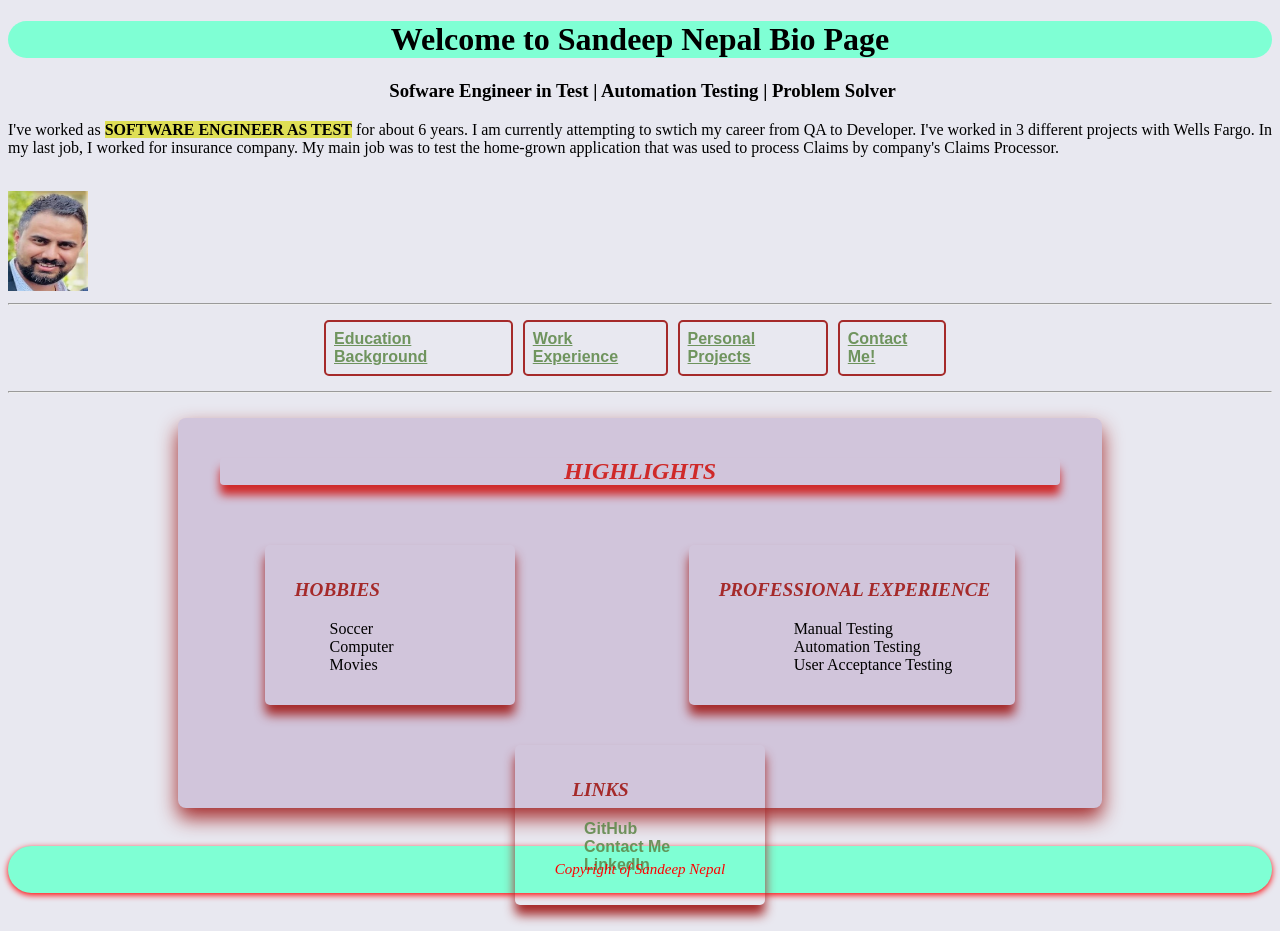
==== index.html @ a2ccb2f7 "Initial commit - Personal Bio Website" ====
<!DOCTYPE html>
<html lang="en">

<head>
    <meta charset="UTF-8">
    <meta name="viewport" content="width=device-width, initial-scale=1.0">
    <title>Sandeep's Bio</title>
    <link rel="stylesheet" href="style.css">
</head>

<body>

    <h1> Welcome to Sandeep Nepal Bio Page</h1>

    <h3> Sofware Engineer in Test | Automation Testing | Problem Solver </h3>

    <p> I've worked as <strong><mark>Software Engineer as Test</mark></strong> for about 6 years. I am currently
        attempting to
        swtich my career from QA to Developer. I've worked in 3 different projects with Wells Fargo. In my last job,
        I worked for insurance company. My main job was to test the home-grown application that was used to process
        Claims
        by company's Claims Processor.</p>
    <br>

    <div id="sandeep_image">
        <img src="Sandeep_Pics.jpg" alt="Sandeep's Image" width=80px; height=100px>
    </div>

    <hr>

    <div class="pages_link">
        <a href="education.html"> Education Background </a>
        <a href="work_experience.html"> Work Experience </a>
        <a href="personal_projects.html"> Personal Projects </a>
        <a href="contactMeForm.html"> Contact Me! </a>
    </div>

    <hr>

    <section>
        <div id="box_container">

            <h2>HIGHLIGHTS</h2>

            <div id="hobbies_list">
                <h3 id="hobbies">HOBBIES</h3>

                <ul>
                    <li>Soccer</li>
                    <li>Computer</li>
                    <li>Movies</li>
                </ul>
            </div>

            <div id="professional_experience">
                <h3 id="pro_experience">PROFESSIONAL EXPERIENCE</h3>

                <ul>
                    <li>Manual Testing</li>
                    <li>Automation Testing</li>
                    <li>User Acceptance Testing</li>
                </ul>


            </div>

            <div id="links">
                <h3 id="links_url"> LINKS </h3>

                <ul>
                    <li><a href="https://github.com/sandynistel" target="_blank">GitHub</a></li>
                    <li><a href="contactMeForm.html" target="_blank">Contact Me</a></li>
                    <li><a href="https://linkedin.com/in/sandeep-nepal-027151105" target="_blank">LinkedIn</a></li>
                </ul>
            </div>
        </div>
    </section>

    <section id="footer">
        <footer id="page_footer">
            <p> Copyright of Sandeep Nepal</p>
        </footer>
    </section>



</body>

</html>
---- style.css ----
/* Apply border-box globally for easier sizing */

body {
    background-color: rgb(232, 232, 240);
}

h1 {
    background-color: aquamarine;
    text-align: center;
    border-radius: 9999px;
}

h3 {
    text-align: center;
}

mark {
    background-color: rgb(223, 223, 85);
    text-transform: uppercase;
}

.pages_link {
    padding: 5px;
    margin: 10px auto;
    width: 50%;
    display: flex;
    justify-content: center;

}

a {
    padding: 8px;
    margin-right: 10px;
    border: 2px solid;
    border-radius: 5px;
    border-color: brown;
    font-family: Arial, Helvetica, sans-serif;
    font-weight: bolder;
    color: rgba(93, 136, 73, 0.877);
}

.pages_link a:hover {
    background-color: rgb(211, 211, 74);

}

#box_container h2 {
    width: 95%;
    text-align: center;
    font-style: oblique;
    color: rgb(207, 41, 41);
    font-weight: 700;
    border: none;
    border-radius: 4px;
    box-shadow: 0px 10px 10px;
}

#box_container {
    border: none;
    width: 70%;
    height: 350px;
    margin: 2% auto;
    padding: 20px;
    border-radius: 8px;
    display: flex;
    justify-content: space-around;
    flex-wrap: wrap;
    gap: 40px;
    align-items: flex-start;
    background-color: rgb(209, 197, 219);
    box-shadow: 0px 10px 20px brown;

}

#box_container p {
    margin-top: 1px;
    text-align: center;
    font-size: 50px;
    font-family: fantasy;
    font-style: oblique;
    width: 100%;

}

#hobbies {
    text-align: left;
}

#hobbies_list,
#professional_experience,
#links {
    border: none;
    padding: 15px 25px;
    min-width: 200px;
    border-radius: 5px;
    box-shadow: 0px 10px 11px brown;

}

#professional_experience ul li {
    margin-left: 40px;
}

#links h3 {
    margin-right: 42%;
}

#links li {
    margin-right: 15%;
    list-style-type: none;

}

#links a {
    border: none;
    padding: 4px;
    text-decoration: none;
}

#hobbies,
#pro_experience,
#links_url {
    color: brown;
    font-style: oblique;
    font-size: larger;
    font-weight: 700;
}

#hobbies_list li,
#professional_experience li {
    list-style-type: none;
    margin-right: 15%;
}

button {
    border: 2px solid;
    border-radius: 5px;
    border-color: brown;
    background-color: burlywood;
    margin-top: 10px;
    padding: 10px;
    font-family: cursive;
    font-weight: 600;
    color: brown;

}

#page_footer {
    border: none;
    width: 100%;
    margin: 3% auto;
    display: flex;
    justify-content: center;
    border-radius: 9999px;
    box-shadow: 0px 2px 6px;
    background-color: aquamarine;
    font-size: 15px;
    font-style: italic;
    color: red;

}

/*This is for Work Experience Page.*/

#wells_fargo {
    padding: 10px;
    border: 2px solid;
    border-radius: 5px;
    border-color: brown;
}

#point_comfort_group {
    padding: 10px;
    margin-top: 10px;
    border: 2px solid;
    margin-bottom: 20px;
    border-radius: 5px;
    border-color: brown;
}

#company_images {
    display: flex;
    justify-content: center;
    align-items: center;
}

#wells_fargo_pic {
    margin-top: 10px;
    padding: 10px;
    height: 100px;
    width: 200px;
    align-content: center;
}

#pcg_pic {
    width: 450px;
    height: 110px;
    align-content: center;
    display: flex;

}

/*This is for personal project page*/

h3 {
    margin-left: 5px;
}

.project_name {
    text-align: left;
}

#atm_application {
    border: 3px solid;
    border-color: brown;
    border-radius: 5px;
    margin-top: 10px;
    padding-bottom: 5px;
}

#form_for_members {
    border: 3px solid;
    border-color: brown;
    border-radius: 5px;
    margin-top: 10px;
    padding-bottom: 5px;
}

#hangman_game {
    border: 3px solid;
    border-color: brown;
    border-radius: 5px;
    margin-top: 10px;
    padding-bottom: 5px;
}

#score_note {
    margin-top: 15px;
    display: flex;
    justify-content: center;
}

#description_of_table {
    margin-top: 15px;
    display: flex;
    justify-content: center;
}

#project_evaluation_table {
    margin-top: 10px;
    text-align: center;
    display: flex;
    justify-content: center;
}

.row_data {
    font-size: large;
    font-weight: 550;
    color: rgb(112, 98, 124);
}

/*This is for Form page*/

#personal_info {
    border: 2px solid brown;
    border-radius: 50px;
    width: 22%;
    padding-left: 1.5%;
    margin: 40px auto;
}

#personal_info a {
    border: none;
}

#personal_info strong {
    font-style: italic;
}


#fill_out_form {
    display: flex;
    justify-content: center;
    margin-top: 2px;
    font-weight: 600;
    font-size: large;
}

#form {
    width: 800px;
    height: 370px;
    margin-top: 15px;
    margin: 40px auto;
    padding-top: 1%;
    text-align: center;
    border: none;
    border-radius: 15px;
    border-color: brown;
    background-color: rgb(224, 206, 172);
    box-shadow: 0px 5px 5px;
    font-family: 'Franklin Gothic Medium', 'Arial Narrow', Arial, sans-serif;
}

form * {
    background-color: transparent;
}

#firstName {
    margin-top: 10px;
}

#form_buttons {
    margin-bottom: 10px;
}

#form_buttons button:hover {
    cursor: pointer;
}



/*This is for Educational Page*/

#education_highlights {
    margin: 30px auto;
    width: 50%;
    text-align: center;
    padding: 20px;
    border: 2px solid;
    border-radius: 5px;
    border-color: brown;
    box-shadow: 0px 10px 20px;
    background-color: rgb(214, 169, 85);
}

#education_highlights p {
    background-color: transparent;
}

#education_highlights p strong {
    background-color: transparent;
}

#education_details {
    margin: 4% auto;
    text-align: center;
    width: 43%;
    border: solid 2px;
    border-radius: 5px;
    border-color: brown;
    background-color: rgb(214, 169, 85);
    padding: 1.5%;
    box-shadow: 0px 5px 10px;
}

.each_element {
    border-radius: 3px;
    padding: 2%;
    background-color: rgb(207, 196, 175);
    box-shadow: 0px 5px 10px;
    text-align: text-wrap;
}

#education_details td:nth-child(3),
#education_details th:nth-child(3) {
    width: 80px;
}

#education_details td:nth-child(4),
#education_details th:nth-child(4) {
    width: 200px;
}
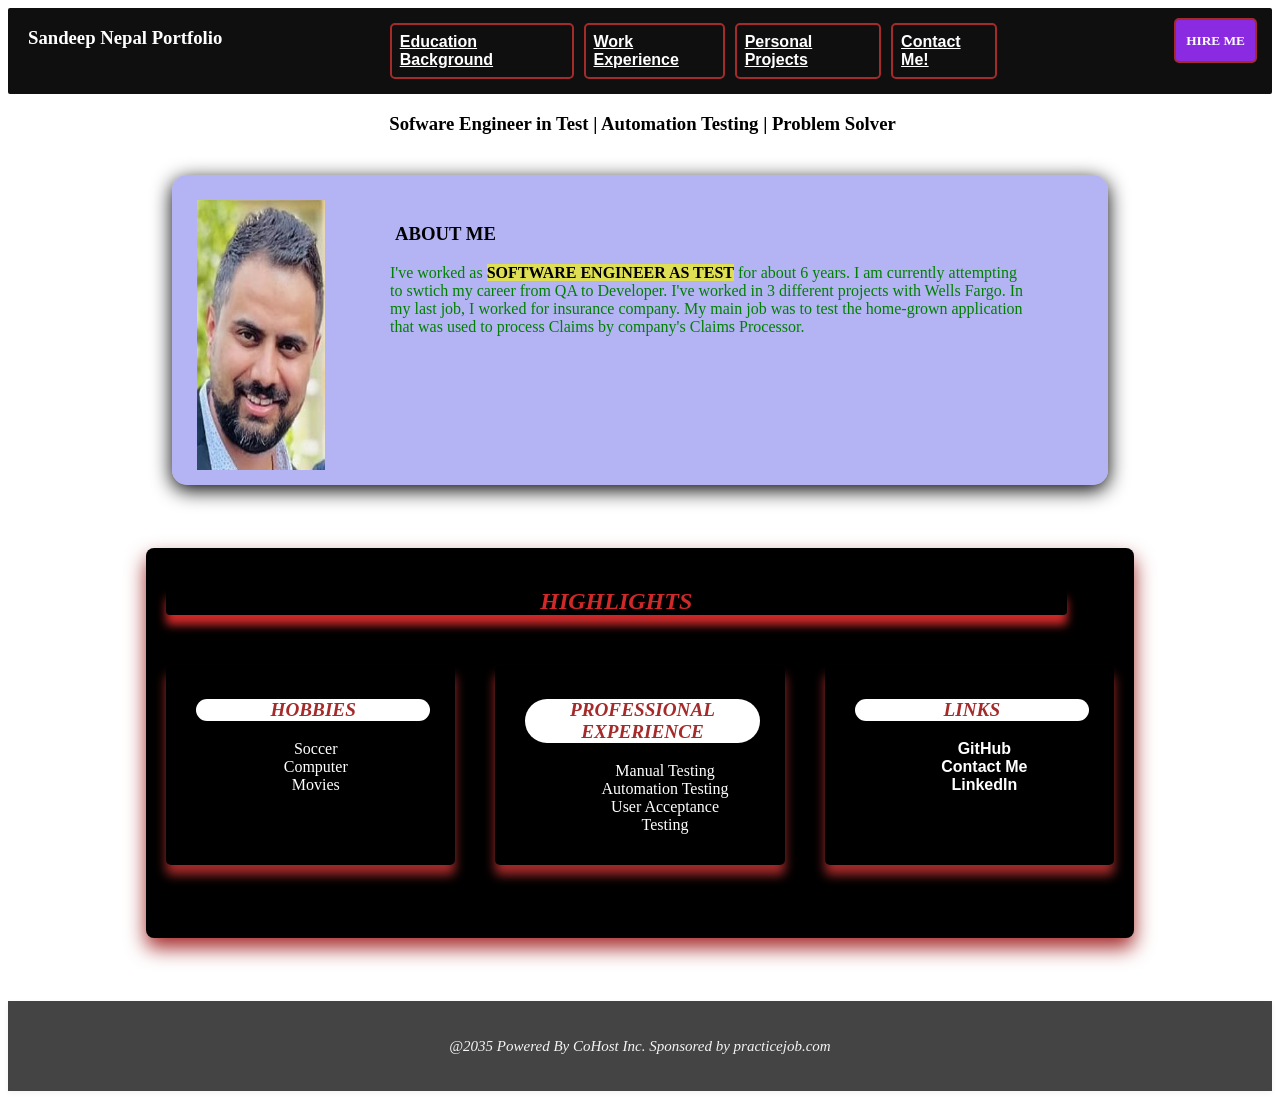
==== commit 631b9d0e: "Updated Code" ====
--- a/index.html
+++ b/index.html
@@ -10,37 +10,54 @@
 
 <body>
 
-    <h1> Welcome to Sandeep Nepal Bio Page</h1>
+
+
+    <div id="headnav">
+        <h3> Sandeep Nepal Portfolio</h3>
+
+        <button id="btn_menu"> MENU </button>
+
+        <div class="pages_link">
+            <a href="education.html"> Education Background </a>
+            <a href="work_experience.html"> Work Experience </a>
+            <a href="personal_projects.html"> Personal Projects </a>
+            <a href="contactMeForm.html"> Contact Me! </a>
+        </div>
+
+        <button id="hireMe">HIRE ME</button>
+
+    </div>
 
     <h3> Sofware Engineer in Test | Automation Testing | Problem Solver </h3>
 
-    <p> I've worked as <strong><mark>Software Engineer as Test</mark></strong> for about 6 years. I am currently
-        attempting to
-        swtich my career from QA to Developer. I've worked in 3 different projects with Wells Fargo. In my last job,
-        I worked for insurance company. My main job was to test the home-grown application that was used to process
-        Claims
-        by company's Claims Processor.</p>
-    <br>
+    <div id="imgInfo">
+        <div id="sandeep_image">
+            <img src="Sandeep_Pics.jpg" alt="Sandeep's Image" width=80px; height=100px>
+        </div>
 
-    <div id="sandeep_image">
-        <img src="Sandeep_Pics.jpg" alt="Sandeep's Image" width=80px; height=100px>
+        <div id="desc">
+            <h3> ABOUT ME </h3>
+            I've worked as <strong><mark>Software Engineer as Test</mark></strong> for about 6 years. I am
+            currently
+            attempting to
+            swtich my career from QA to Developer. I've worked in 3 different projects with Wells Fargo. In my last
+            job,
+            I worked for insurance company. My main job was to test the home-grown application that was used to
+            process
+            Claims
+            by company's Claims Processor.
+        </div>
+
     </div>
 
-    <hr>
-
-    <div class="pages_link">
-        <a href="education.html"> Education Background </a>
-        <a href="work_experience.html"> Work Experience </a>
-        <a href="personal_projects.html"> Personal Projects </a>
-        <a href="contactMeForm.html"> Contact Me! </a>
-    </div>
-
-    <hr>
 
     <section>
         <div id="box_container">
 
-            <h2>HIGHLIGHTS</h2>
+            <div id=highlights>
+                <h2>HIGHLIGHTS</h2>
+            </div>
+
 
             <div id="hobbies_list">
                 <h3 id="hobbies">HOBBIES</h3>
@@ -77,8 +94,10 @@
     </section>
 
     <section id="footer">
+
+
         <footer id="page_footer">
-            <p> Copyright of Sandeep Nepal</p>
+            <p> @2035 Powered By CoHost Inc. Sponsored by practicejob.com</p>
         </footer>
     </section>
 
--- a/style.css
+++ b/style.css
@@ -1,22 +1,91 @@
 /* Apply border-box globally for easier sizing */
 
 body {
-    background-color: rgb(232, 232, 240);
+    background-color: rgb(255, 255, 255)
 }
 
 h1 {
-    background-color: aquamarine;
+    /*background-color: aquamarine;*/
     text-align: center;
     border-radius: 9999px;
 }
 
+#btn_menu {
+    display: none;
+}
+
+#headnav {
+    display: flex;
+    justify-content: space-between;
+    background-color: rgb(15, 15, 15);
+    color: white;
+    padding: 0px 15px;
+    border-radius: 2px;
+
+}
+
+#headnav a {
+    color: white;
+    align-content: center;
+}
+
+#headnav button {
+    background-color: blueviolet;
+    color: white;
+    height: 5vh;
+
+}
+
 h3 {
     text-align: center;
+    justify-content: center;
 }
 
 mark {
     background-color: rgb(223, 223, 85);
     text-transform: uppercase;
+}
+
+#imgInfo {
+    border: none;
+    border-radius: 15px;
+    display: grid;
+    grid-template-columns: auto 1fr auto;
+    grid-template-rows: 1fr;
+    grid-template-areas:
+        "sandeep_image desc";
+    height: 30vh;
+    width: 70vw;
+    margin: 40px auto;
+    column-gap: 50px;
+    padding: 20px;
+    background-color: rgba(93, 93, 231, 0.459);
+    box-shadow: 0px 5px 20px;
+}
+
+#sandeep_image {
+    grid-area: sandeep_image;
+    border: none;
+    height: 30vh;
+    width: 10vw;
+    padding: 5px;
+}
+
+#sandeep_image img {
+    height: 30vh;
+    width: 10vw;
+}
+
+#desc {
+    grid-area: desc;
+    border: none;
+    padding: 10px;
+    color: green;
+}
+
+#desc h3 {
+    text-align: left;
+    color: black;
 }
 
 .pages_link {
@@ -44,6 +113,44 @@
 
 }
 
+#box_container {
+    border: none;
+    width: 75%;
+    height: 350px;
+    margin: 5% auto;
+    padding: 20px;
+    border-radius: 8px;
+    display: grid;
+    grid-template-columns: 1fr 1fr 1fr;
+    grid-template-rows: 1fr 1fr 1fr;
+    grid-template-areas:
+        "highlights highlights highlights"
+        "hobbies_list prof_exp links";
+    /*flex-wrap: wrap;*/
+    column-gap: 40px;
+    row-gap: 30px;
+    background-color: rgb(0, 0, 0);
+    box-shadow: 0px 10px 20px brown;
+
+}
+
+#highlights {
+    grid-area: highlights;
+
+}
+
+#hobbies_list {
+    grid-area: hobbies_list;
+}
+
+#professional_experience {
+    grid-area: prof_exp;
+}
+
+#links {
+    grid-area: links;
+}
+
 #box_container h2 {
     width: 95%;
     text-align: center;
@@ -55,35 +162,16 @@
     box-shadow: 0px 10px 10px;
 }
 
-#box_container {
-    border: none;
-    width: 70%;
-    height: 350px;
-    margin: 2% auto;
-    padding: 20px;
-    border-radius: 8px;
-    display: flex;
-    justify-content: space-around;
-    flex-wrap: wrap;
-    gap: 40px;
-    align-items: flex-start;
-    background-color: rgb(209, 197, 219);
-    box-shadow: 0px 10px 20px brown;
-
-}
-
-#box_container p {
-    margin-top: 1px;
-    text-align: center;
-    font-size: 50px;
-    font-family: fantasy;
-    font-style: oblique;
-    width: 100%;
-
-}
-
-#hobbies {
-    text-align: left;
+#box_container h3 {
+    background-color: white;
+    border-radius: 9999px;
+}
+
+#hobbies_list li,
+#professional_experience li,
+#links li {
+    text-align: center;
+    color: white;
 }
 
 #hobbies_list,
@@ -101,20 +189,19 @@
     margin-left: 40px;
 }
 
-#links h3 {
-    margin-right: 42%;
-}
-
 #links li {
-    margin-right: 15%;
     list-style-type: none;
-
 }
 
 #links a {
     border: none;
     padding: 4px;
     text-decoration: none;
+    color: white;
+}
+
+#links a:hover {
+    background-color: yellowgreen;
 }
 
 #hobbies,
@@ -124,6 +211,7 @@
     font-style: oblique;
     font-size: larger;
     font-weight: 700;
+    text-align: center;
 }
 
 #hobbies_list li,
@@ -131,6 +219,195 @@
     list-style-type: none;
     margin-right: 15%;
 }
+
+/*This is Media query*/
+
+/*This is for iphone SE*/
+@media screen and (max-width:400px) {
+    #btn_menu {
+        display: block;
+    }
+
+    #btn_menu:hover {
+        cursor: pointer;
+    }
+
+    .pages_link {
+        display: none;
+        flex-direction: column;
+        border: 1px solid black;
+        width: 200px;
+    }
+
+    #imgInfo {
+        height: 95vh;
+        column-gap: 90px;
+        grid-template-columns: 1fr 2fr;
+    }
+
+    #imgInfo img {
+        width: 30vw;
+        border: 2px solid;
+        margin-top: 80%;
+    }
+
+    #box_container {
+        width: 70vw;
+        height: 110vh;
+        display: grid;
+        grid-template-columns: 1fr;
+        grid-template-rows: auto;
+        grid-row-start: 1;
+        grid-column-start: 1;
+        grid-template-areas:
+            "highlights"
+            "hobbies_list"
+            "prof_exp"
+            "links";
+    }
+
+    #professional_experience li {
+        text-align: left;
+        margin-right: 10px;
+    }
+
+    #hireMe {
+        white-space: nowrap;
+    }
+
+    #page_footer p {
+        text-align: center;
+    }
+
+
+}
+
+/*Iphone SE ends*/
+
+/*This is for regular iphone and android phones*/
+
+@media screen and (min-width: 401px) and (max-width:760px) {
+    #btn_menu {
+        display: block;
+    }
+
+    #btn_menu:hover {
+        cursor: pointer;
+    }
+
+    .pages_link {
+        display: none;
+        flex-direction: column;
+        border: 1px solid black;
+        width: 100px;
+    }
+
+    #imgInfo {
+        height: 50vh;
+        column-gap: 90px;
+        grid-template-columns: 1fr 2fr;
+    }
+
+    #imgInfo img {
+        width: 30vw;
+        border: 2px solid;
+        margin-top: 80%;
+    }
+
+    #box_container {
+        width: 70vw;
+        height: 80vh;
+        display: grid;
+        grid-template-columns: 1fr;
+        grid-template-rows: auto;
+        grid-row-start: 1;
+        grid-column-start: 1;
+        grid-template-areas:
+            "highlights"
+            "hobbies_list"
+            "prof_exp"
+            "links";
+    }
+
+    #professional_experience li {
+        text-align: left;
+        margin-right: 10px;
+    }
+
+    #hireMe {
+        white-space: nowrap;
+    }
+
+    #page_footer p {
+        text-align: center;
+    }
+
+
+}
+
+/*Media query ends here for regular iphone and android phone*/
+
+/*Media query for tablet and ipads*/
+
+@media screen and (min-width: 761px) and (max-width:1025px) {
+    #btn_menu {
+        display: block;
+    }
+
+    #btn_menu:hover {
+        cursor: pointer;
+    }
+
+    .pages_link {
+        display: none;
+        flex-direction: column;
+        border: 1px solid black;
+        width: 100px;
+    }
+
+    #imgInfo {
+        height: 50vh;
+        column-gap: 90px;
+        grid-template-columns: 1fr 2fr;
+    }
+
+    #imgInfo img {
+        width: 30vw;
+        border: 2px solid;
+        margin-top: 80%;
+    }
+
+    #box_container {
+        width: 70vw;
+        height: 80vh;
+        display: grid;
+        grid-template-columns: 1fr;
+        grid-template-rows: auto;
+        grid-row-start: 1;
+        grid-column-start: 1;
+        grid-template-areas:
+            "highlights"
+            "hobbies_list"
+            "prof_exp"
+            "links";
+    }
+
+    #professional_experience li {
+        text-align: center;
+        /*margin-right: 10px;*/
+    }
+
+    #hireMe {
+        white-space: nowrap;
+    }
+
+    #page_footer p {
+        text-align: center;
+    }
+
+
+}
+
 
 button {
     border: 2px solid;
@@ -148,15 +425,16 @@
 #page_footer {
     border: none;
     width: 100%;
-    margin: 3% auto;
-    display: flex;
-    justify-content: center;
-    border-radius: 9999px;
+    height: 10vh;
+    margin: 0;
+    display: flex;
+    justify-content: space-around;
     box-shadow: 0px 2px 6px;
-    background-color: aquamarine;
+    background-color: rgba(0, 0, 0, 0.733);
     font-size: 15px;
     font-style: italic;
-    color: red;
+    color: rgb(245, 243, 243);
+    align-items: center;
 
 }
 
@@ -182,6 +460,12 @@
     display: flex;
     justify-content: center;
     align-items: center;
+}
+
+#wellsFargo_images,
+#pcg_img {
+    display: flex;
+    justify-content: center;
 }
 
 #wells_fargo_pic {
@@ -200,6 +484,96 @@
 
 }
 
+/*This is for iphone SE*/
+
+@media screen and (max-width: 470px) {
+
+
+
+    #images {
+        display: grid;
+        grid-template-columns: 1fr;
+        grid-template-rows: 1fr;
+        grid-template-areas:
+            "wells_fargo"
+            "pcg_img";
+        justify-items: center;
+
+    }
+
+    #wellsFargo_images {
+        grid-area: wells_fargo;
+    }
+
+    #pcg_img {
+        grid-area: pcg_img;
+    }
+
+    #wells_fargo_pic {
+        display: block;
+        margin: 10px auto;
+    }
+
+    #pcg_pic {
+        width: 70vw;
+        margin: 20px auto;
+
+    }
+
+    #wells_fargo {
+        width: 90vw;
+    }
+
+    #point_comfort_group {
+        width: 90vw;
+    }
+}
+
+/*This is for ipad mini and tablets*/
+
+@media screen and (min-width: 471px) and (max-width: 1025px) {
+
+    #images {
+        display: grid;
+        grid-template-columns: 1fr;
+        grid-template-rows: 1fr;
+        grid-template-areas:
+            "wells_fargo"
+            "pcg_img";
+        justify-items: center;
+
+    }
+
+    #wellsFargo_images {
+        grid-area: wells_fargo;
+    }
+
+    #pcg_img {
+        grid-area: pcg_img;
+    }
+
+    #wells_fargo_pic {
+        display: block;
+        margin: 10px auto;
+    }
+
+    #pcg_pic {
+        width: 70vw;
+        margin: 20px auto;
+
+    }
+
+    #wells_fargo {
+        width: 95vw;
+    }
+
+    #point_comfort_group {
+        width: 95vw;
+    }
+}
+
+
+
 /*This is for personal project page*/
 
 h3 {
@@ -261,12 +635,49 @@
 
 /*This is for Form page*/
 
+.form_page #headnav {
+    background-image: url(sky_image.jpg);
+    height: 170vh;
+    background-attachment: fixed;
+    background-size: cover;
+    background-position: center;
+    background-repeat: no-repeat;
+    display: flex;
+    justify-content: space-around;
+    align-items: flex-start;
+    color: white;
+
+}
+
+.form_page #headnav button {
+    background-color: transparent;
+}
+
+#infoForm {
+    display: grid;
+    grid-column-start: 1fr 1fr;
+    grid-row-start: 1fr;
+    grid-template-areas:
+        "personal_info form";
+}
+
+form {
+    grid-area: form;
+}
+
 #personal_info {
+    grid-area: personal_info;
+    color: white;
     border: 2px solid brown;
     border-radius: 50px;
-    width: 22%;
+    width: 40vw;
     padding-left: 1.5%;
     margin: 40px auto;
+    display: flex;
+    flex-direction: column;
+    justify-content: center;
+    align-items: center;
+    text-align: center;
 }
 
 #personal_info a {
@@ -288,15 +699,15 @@
 
 #form {
     width: 800px;
-    height: 370px;
+    /*height: 370px;*/
     margin-top: 15px;
     margin: 40px auto;
     padding-top: 1%;
     text-align: center;
     border: none;
-    border-radius: 15px;
-    border-color: brown;
-    background-color: rgb(224, 206, 172);
+    border-radius: 50px;
+    border-color: brown;
+    background-color: #f3e8ff;
     box-shadow: 0px 5px 5px;
     font-family: 'Franklin Gothic Medium', 'Arial Narrow', Arial, sans-serif;
 }
@@ -315,6 +726,83 @@
 
 #form_buttons button:hover {
     cursor: pointer;
+}
+
+/*Media query for upto 470px*/
+
+@media screen and (max-width:470px) {
+    * {
+        box-sizing: border-box;
+    }
+
+    html,
+    body {
+        margin: 0;
+        padding: 0;
+        overflow-x: hidden;
+    }
+
+    .form_page #headnav {
+        background-image: url(sky_image.jpg);
+        min-height: 100vh;
+        width: 100%;
+        background-size: cover;
+        background-position: center;
+        display: flex;
+        justify-content: center;
+        align-items: center;
+        color: white;
+
+    }
+
+    #infoForm {
+        display: flex;
+        flex-direction: column;
+        gap: 20px;
+        width: 100%;
+        max-width: 420px;
+        margin: 0 auto;
+    }
+
+    form {
+        width: 100%;
+        height: 150%;
+        max-width: 100%;
+        max-height: 150%;
+        padding: 20px;
+        background: #f3e8ff;
+        box-sizing: border-box;
+    }
+
+    input,
+    select,
+    textarea {
+        width: 70%;
+        max-width: 70%;
+        display: block;
+        box-sizing: border-box;
+        margin: auto;
+    }
+
+    label {
+        width: 90%;
+        max-width: 400px;
+        margin: auto;
+    }
+
+    #personal_info {
+        width: 95%;
+        color: white;
+        border: 2px solid brown;
+        border-radius: 50px;
+        padding: 10px;
+        display: flex;
+        flex-direction: column;
+        align-items: center;
+        text-align: center;
+    }
+
+
 }
 
 
@@ -358,7 +846,7 @@
     padding: 2%;
     background-color: rgb(207, 196, 175);
     box-shadow: 0px 5px 10px;
-    text-align: text-wrap;
+    overflow-wrap: break-word;
 }
 
 #education_details td:nth-child(3),
